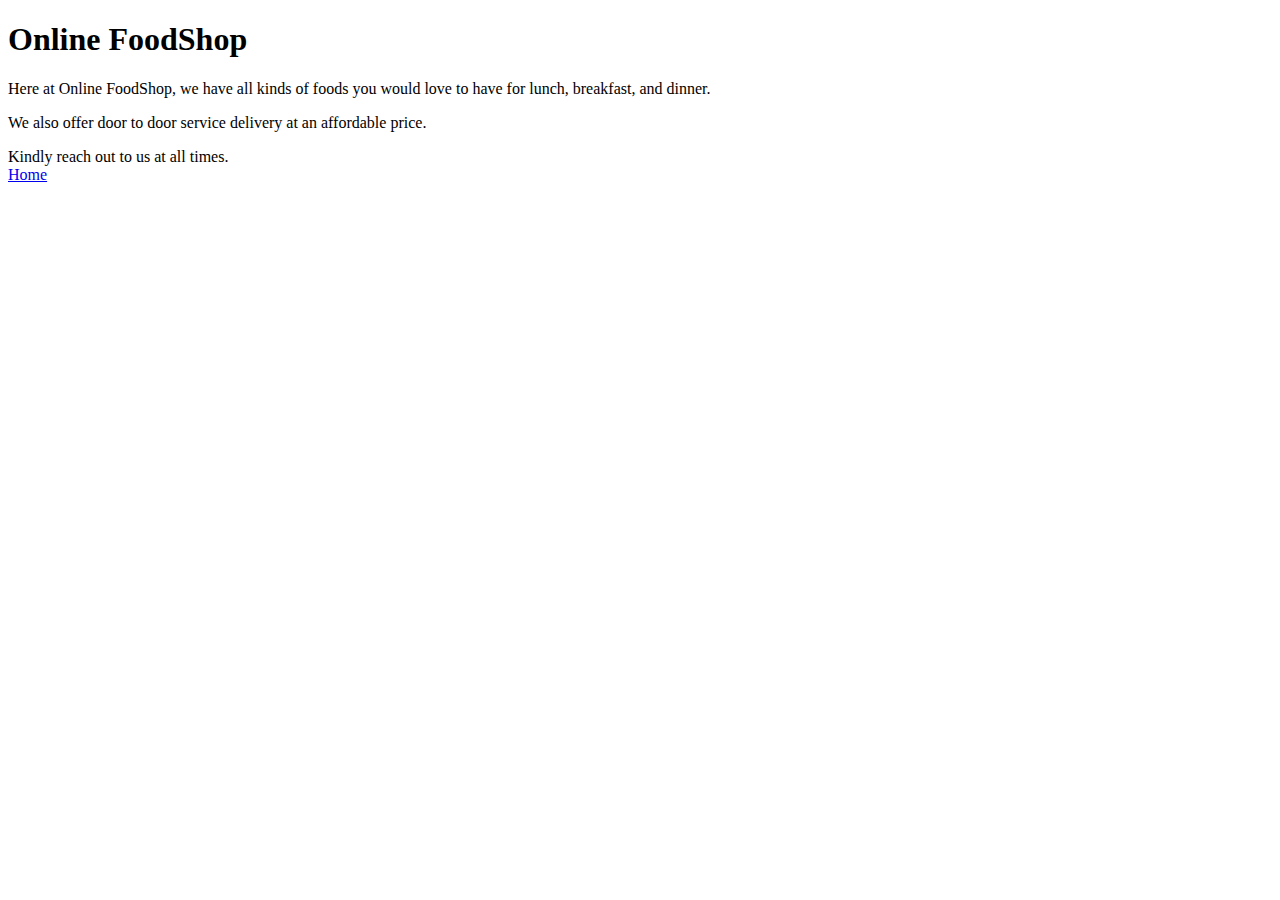
==== about.html @ 9d88de92 "Online FoodShop" ====
<!DOCTYPE html>
<html lang="en">
<head>
    <meta charset="UTF-8">
    <meta name="viewport" content="width=device-width, initial-scale=1.0">
    <title>Document</title>
    <link rel="stylesheet" href="Styles/about.css">
</head>
<body>
    <h1 class="heading" > Online FoodShop </h1>
    <p> Here at Online FoodShop, we have all kinds of foods you would love to have for lunch, breakfast, and dinner. </p>
    <p> We also offer door to door service delivery at an affordable price.</p>
    <div class="pragraph" >Kindly reach out to us at all times. </div>
    <a href="./index.html"> Home </a>
</body>
</html>
---- Styles/about.css ----
.paragraph{
    color: dodgerblue;
    text-align: center;
}
.heading{
    font-family: 'Times New Roman', Times, serif;
    font-weight: bolder;
}
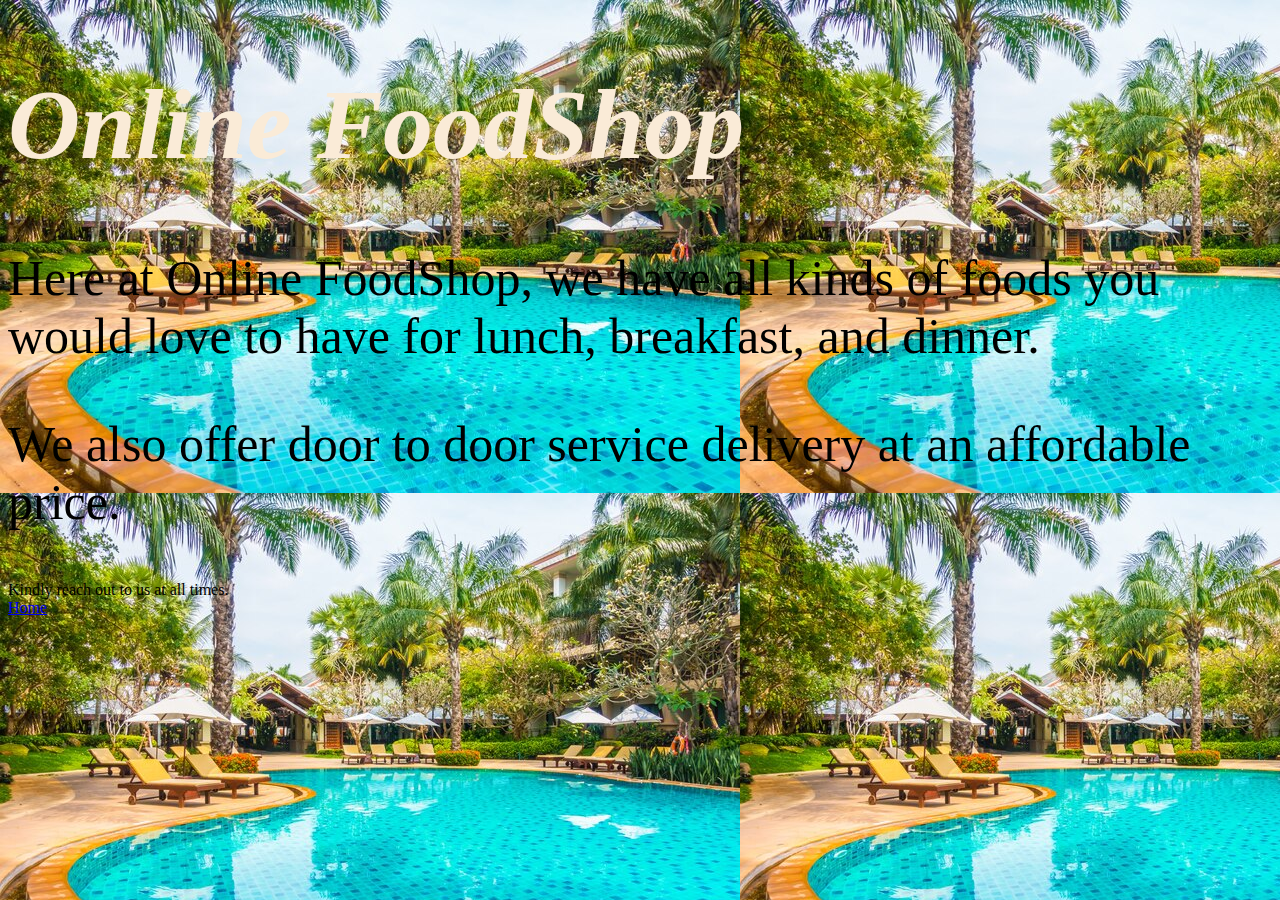
==== commit 71f9a18f: "Online FoodShoop" ====
--- a/about.html
+++ b/about.html
@@ -3,13 +3,13 @@
 <head>
     <meta charset="UTF-8">
     <meta name="viewport" content="width=device-width, initial-scale=1.0">
-    <title>Document</title>
-    <link rel="stylesheet" href="Styles/about.css">
+    <title>Online FoodShop</title>
+    <link rel="stylesheet" href="./Styles/about.css">
 </head>
-<body>
+<body background="./images/swimming-pool.jpg">
     <h1 class="heading" > Online FoodShop </h1>
-    <p> Here at Online FoodShop, we have all kinds of foods you would love to have for lunch, breakfast, and dinner. </p>
-    <p> We also offer door to door service delivery at an affordable price.</p>
+    <p style="font-size: 50px;"> Here at Online FoodShop, we have all kinds of foods you would love to have for lunch, breakfast, and dinner. </p>
+    <p style="font-size: 50px;"> We also offer door to door service delivery at an affordable price.</p>
     <div class="pragraph" >Kindly reach out to us at all times. </div>
     <a href="./index.html"> Home </a>
 </body>
--- a/Styles/about.css
+++ b/Styles/about.css
@@ -1,8 +1,8 @@
 .paragraph{
-    color: dodgerblue;
-    text-align: center;
+    font-size:100px ;
 }
 .heading{
-    font-family: 'Times New Roman', Times, serif;
-    font-weight: bolder;
+    font-style: oblique;
+    color: antiquewhite;
+    font-size: 100px;
 }